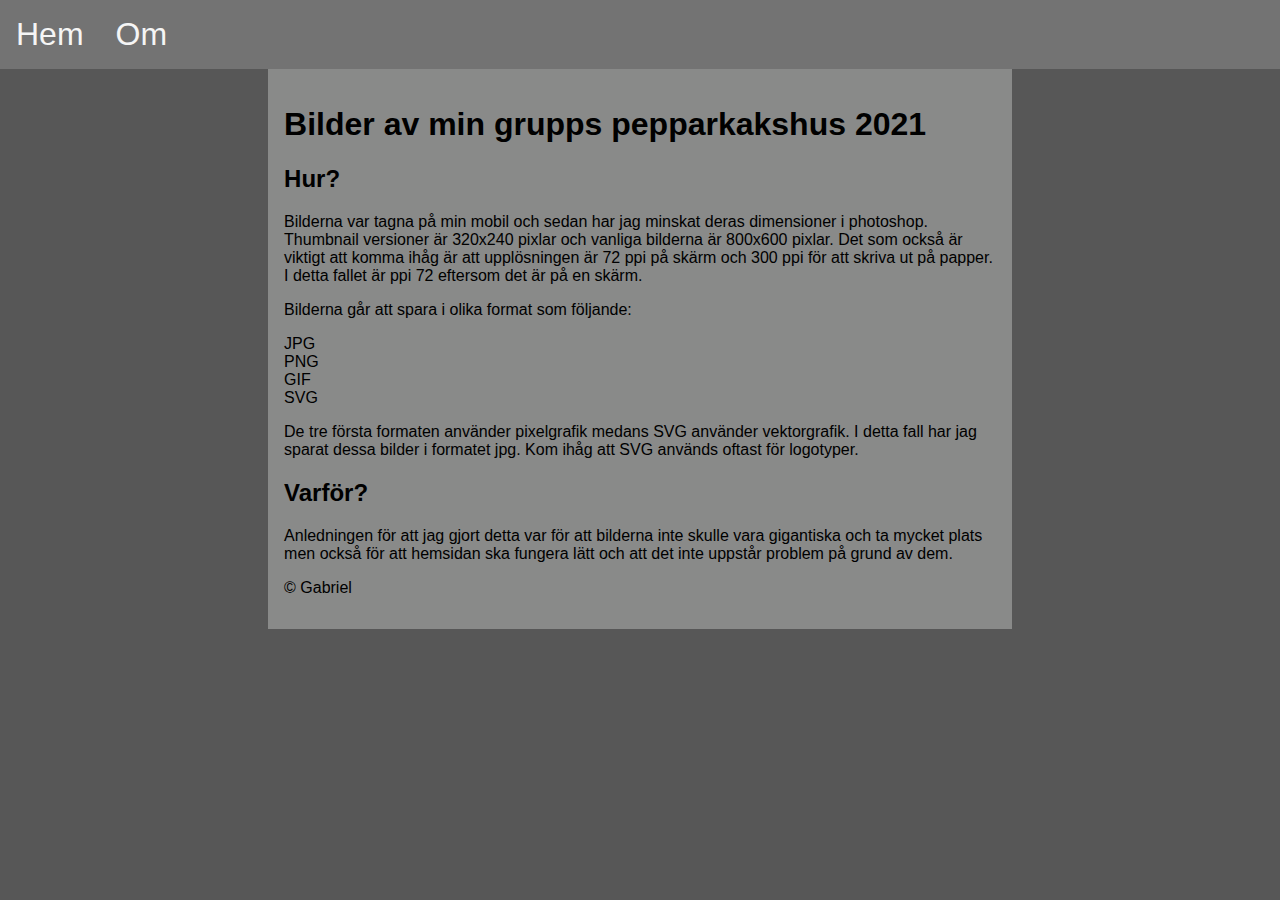
==== Om.html @ 69092bf6 "2023-01-25, added all html pages for about and images + Css for everything" ====
<!DOCTYPE html>
<html lang="sv">

<head>
    <meta charset="UTF-8">
    <meta http-equiv="X-UA-Compatible" content="IE=edge">
    <meta name="viewport" content="width=device-width, initial-scale=1.0">
    <title>Mina bilder</title>
    <link rel="stylesheet" href="css/style.css">
</head>


<body>
    <nav>
        <ul>
            <li>
                <a href="/">Hem</a>
            </li>
            <li>
                <a href="Om.html">Om</a>
            </li>
        </ul>
    </nav>
    <main class="container">
        <h1>Bilder av min grupps pepparkakshus 2021</h1>
        <h2>Hur?</h2>
        <p>Bilderna var tagna på min mobil och sedan har jag minskat deras dimensioner i photoshop. Thumbnail versioner
            är 320x240
            pixlar och vanliga
            bilderna är 800x600 pixlar. Det som också är viktigt att komma ihåg är att upplösningen är 72 ppi på skärm
            och
            300 ppi
            för
            att skriva ut på papper. I detta fallet är ppi 72 eftersom det är på en skärm.</p>
        <p>Bilderna går att spara i olika format som följande:</p>
        <ul>
            <li>JPG</li>
            <li>PNG</li>
            <li>GIF</li>
            <li>SVG</li>
        </ul>
        <p>De tre första formaten använder pixelgrafik medans SVG använder vektorgrafik. I detta fall har jag sparat
            dessa bilder i formatet jpg. Kom ihåg att SVG används oftast för logotyper. </p>

        <h2>Varför?</h2>
        <p>Anledningen för att jag gjort detta var för att bilderna inte skulle vara gigantiska och ta mycket plats men
            också för att hemsidan ska fungera lätt och att det inte uppstår problem på grund av dem. </p>

        <p>&copy; Gabriel</p>

    </main>
</body>

</html>
---- css/style.css ----
html,
body {
    margin: 0;
    padding: 0;
    height: 100vh;
    background-color: #575757;
    font-family: 'Josefin Sans', sans-serif;
}

main {
    background-color: #898a89;
    padding: 1rem;
}


img {
    max-width: 100%;
    width: 100%;
}


.container {
    width: min(80ch, 100vw - 2rem);
    margin-inline: auto;
}


ul {
    padding: 0;
    margin: 0;
    list-style: none;
}


nav>ul {
    display: flex;
    background-color: #737373;
    padding: 1rem;
    margin: 0;
    list-style: none;
    font-size: 2rem;
    gap: 2rem;
}


a:hover {
    color: #bfbfbf;
}


a {
    color: whitesmoke;
    text-decoration: none;
}


.image-grid {
    display: grid;
    grid-template-columns: repeat(2, 1fr);
    grid-template-rows: auto;
    gap: 1rem;
}


figure {
    position: relative;
}


figcaption {
    position: absolute;
    bottom: 0;
    left: 0;
    right: 0;
    padding: 0.5rem;
    background: rgba(0, 0, 0, 0.7);
}
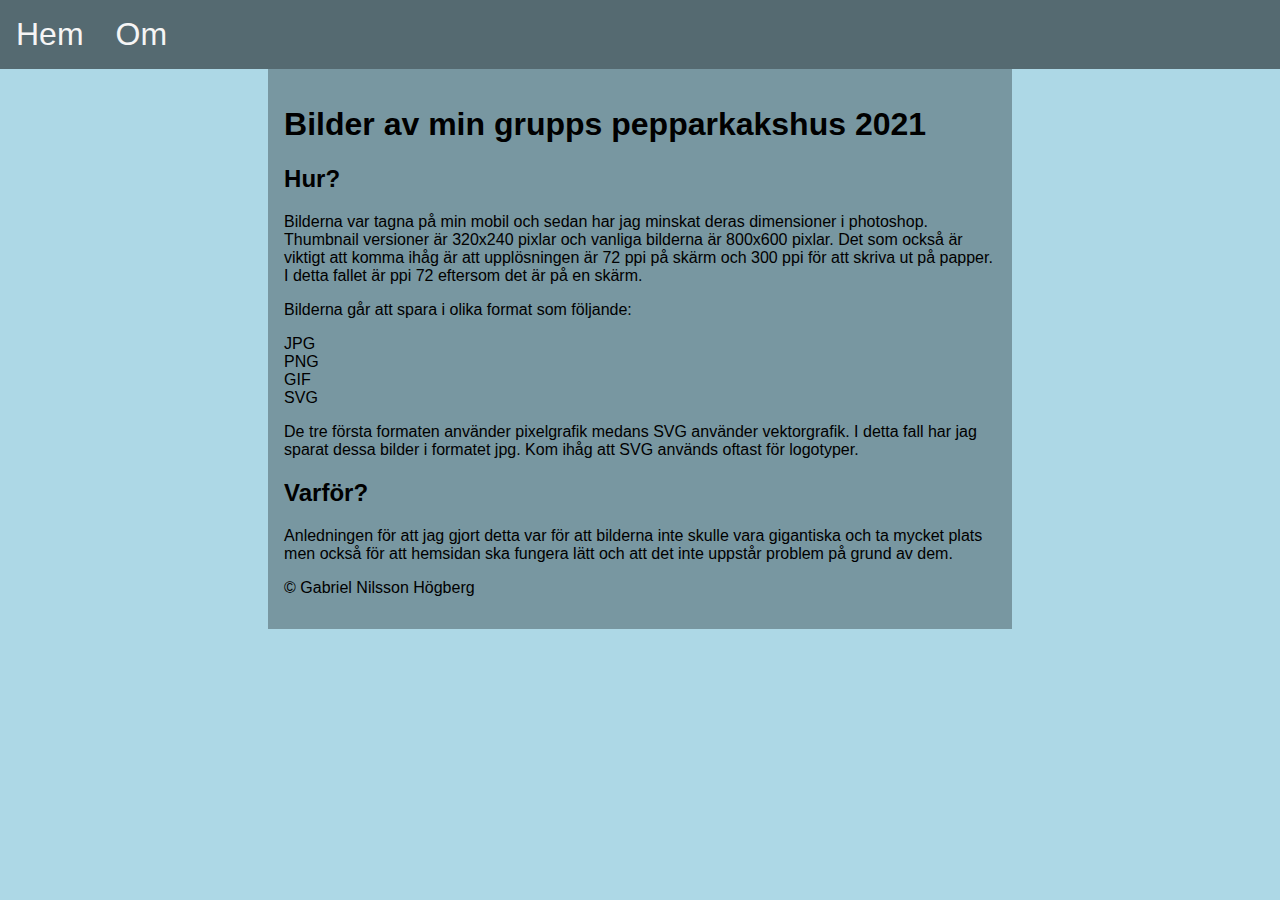
==== commit 3faf116d: "Updated css to fix mobile version" ====
--- a/Om.html
+++ b/Om.html
@@ -46,7 +46,7 @@
         <p>Anledningen för att jag gjort detta var för att bilderna inte skulle vara gigantiska och ta mycket plats men
             också för att hemsidan ska fungera lätt och att det inte uppstår problem på grund av dem. </p>
 
-        <p>&copy; Gabriel</p>
+        <p>&copy; Gabriel Nilsson Högberg</p>
 
     </main>
 </body>
--- a/css/style.css
+++ b/css/style.css
@@ -1,14 +1,14 @@
-html,
-body {
+html, body {
     margin: 0;
     padding: 0;
     height: 100vh;
-    background-color: #575757;
+    background-color: lightblue;
     font-family: 'Josefin Sans', sans-serif;
 }
 
+
 main {
-    background-color: #898a89;
+    background-color:rgb(120, 151, 161);
     padding: 1rem;
 }
 
@@ -16,11 +16,12 @@
 img {
     max-width: 100%;
     width: 100%;
+    border-radius: 5px;
 }
 
 
 .container {
-    width: min(80ch, 100vw - 2rem);
+    width: min(80ch, 100vw - 4rem);
     margin-inline: auto;
 }
 
@@ -34,7 +35,7 @@
 
 nav>ul {
     display: flex;
-    background-color: #737373;
+    background-color: rgb(85, 106, 113);
     padding: 1rem;
     margin: 0;
     list-style: none;
@@ -56,7 +57,7 @@
 
 .image-grid {
     display: grid;
-    grid-template-columns: repeat(2, 1fr);
+    grid-template-columns: repeat(auto-fit, minmax(30ch, 1fr));
     grid-template-rows: auto;
     gap: 1rem;
 }
@@ -74,4 +75,4 @@
     right: 0;
     padding: 0.5rem;
     background: rgba(0, 0, 0, 0.7);
-}+}
